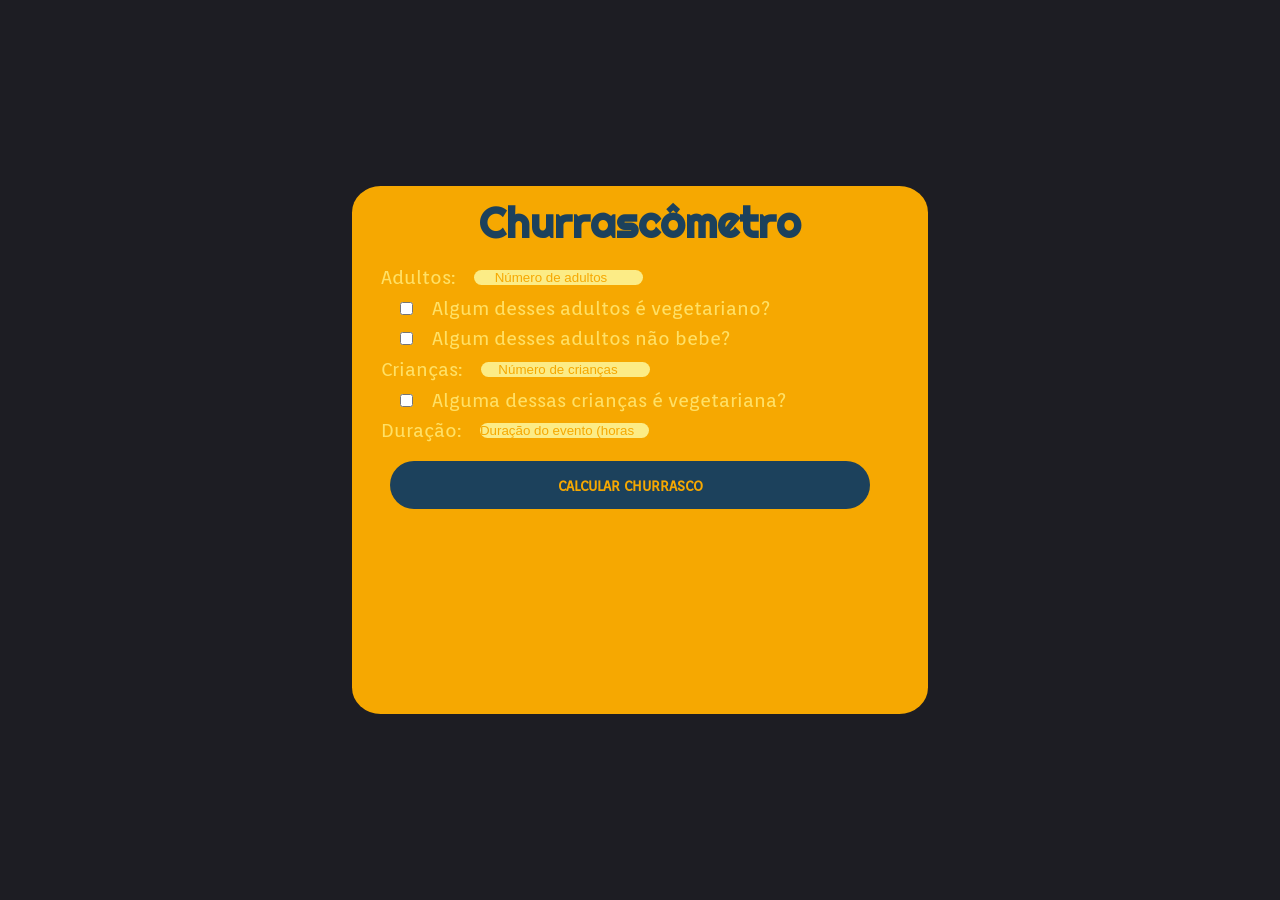
==== index.html @ af52dbb9 "first commit" ====
<!DOCTYPE html>
<html lang="en">
<head>
    <meta charset="UTF-8">
    <meta name="viewport" content="width=device-width, initial-scale=1.0">
    <link rel="stylesheet" href="./styles.css">

    <link rel="shortcut icon" href="./images/grill.svg">

    <link rel="preconnect" href="https://fonts.gstatic.com">
    <link href="https://fonts.googleapis.com/css2?family=Righteous&display=swap" rel="stylesheet">

    <link rel="preconnect" href="https://fonts.gstatic.com">
    <link href="https://fonts.googleapis.com/css2?family=Orienta&display=swap" rel="stylesheet">

    <link href="https://emoji-css.afeld.me/emoji.css" rel="stylesheet">

    <title>Churrascômetro</title>
</head>
<body>
    <div id="container">
        <div class="wrapper">

            <header>
                <h1>Churrascômetro</h1>
            </header>
    
            <section>
                <form action="" onsubmit="handleSubmit(event)">
    
                    <!-- grown ups -->
                    <p><label for="adults">
                        Adultos:<input id="adults" type="number" placeholder="Número de adultos">
                    </label></p>
                    <p><label for="vegetarian-adults" class="checkbox-input">
                        <input id="vegetarian-adults" type="checkbox" onchange="changeVegetarianAdults()">Algum desses adultos é vegetariano?
                        <span class="checkbox-style"></span>
                    </label></p>

                    <div id="vegetarian-adults-div"></div>


                    <p><label for="non-drinking-adults" class="checkbox-input">
                        <input onchange="changeNonDrinking()" id="non-drinking-adults" type="checkbox">Algum desses adultos não bebe?
                        <span class="checkbox-style"></span>
                    </label></p>
                    
                    <div id="non-drinking-div"></div>


                    <!-- kids -->
                    <p><label for="kids">
                        Crianças:<input id="kids" type="number" placeholder="Número de crianças">
                    </label></p>
                    <p><label for="vegetarian-kids" class="checkbox-input">
                        <input onchange="changeVegetarianKids()" id="vegetarian-kids" type="checkbox">Alguma dessas crianças é vegetariana?
                        <span class="checkbox-style"></span>
                    </label></p>
                    
                    <div id="vegetarian-kids-div"></div>
                    
                    <!-- schedule -->
                    <p><label for="duration">
                        Duração:<input required id="duration" type="number" placeholder="Duração do evento (horas)">
                    </label></p>
    
                    <button class="button-submit" type="submit">CALCULAR CHURRASCO</button>

                    <div id="results"></div>
                </form>
            </section>
        </div>
    </div>
    <script src="./scripts.js"></script>
</body>
</html>
---- styles.css ----
:root {

    --background: #1d1d23;
    --background-wrapper: #f6a801;
    --title: #1c415c;
    --focus-title: #245375;
    --options: #ffe065;
    --boxes: #fcec86;
    --focus-boxes: #edd228;

    font-size: 60%;
}

* {
    margin: 0;
    padding: 0;
    box-sizing: border-box;
}

#container {
    background-color: var(--background);

    width: 100vw;
    height: 100vh;
    
    display: flex;
    align-items: center;
    justify-content: center;
}

#container .wrapper {
    background-color: var(--background-wrapper);
    border-radius: 5%;

    width: 60rem;
    height: 55rem;

    max-width: 600px;
    max-height: 700px;

}

#container .wrapper header {
    font-family: Righteous, sans-serif;
    font-size: 2.2rem;
    color: var(--title);

    display: flex;
    justify-content: center;

    padding: 1rem;
}

#container .wrapper section {
    width: 100%;
    height: 86%;
}

#container .wrapper form {
    display: flex;
    flex-direction: column;
    justify-content: space-between;
}

#container .wrapper label {
    font-family: Orienta, sans-serif;
    font-size: 2rem;
    color: var(--options);

    padding-top: 0.8rem;
    padding-left: 3rem;

    display: flex;
    align-items: center;
}

#container .wrapper label input {
    margin-left: 2rem;
    margin-right: 2rem;

    text-align: center;

    background-color: var(--boxes);
    color: var(--title);
    border: none;
    border-radius: 2rem;
}

#container .wrapper label input::placeholder {
    color: var(--background-wrapper);
}

#container .wrapper label input:focus {
    outline: none;
    box-shadow: 0 0 0 0.2rem var(--focus-boxes);
}

#container .wrapper label .checkbox-input {
    display: none;
    visibility: hidden;
    opacity: 0;
}

#container .wrapper label .checkbox-input .checkbox-style {
    border: 2px solid rgb(211, 112, 112);
    background-color: transparent;
}

#container .wrapper button {
    width: 50rem;
    height: 5rem;

    margin: 2rem 4rem;

    border: none;
    background-color: var(--title);
    color: var(--background-wrapper);
    border-radius: 6rem;

    font-family: Orienta, sans-serif;
    font-size: 1.5rem;
    font-weight: bold;
    
    cursor: pointer;

    transition: background 0.3s;
}

#container .wrapper button:hover {
    background-color: var(--focus-title);
}

#container .wrapper #results{
    font-family: Orienta, sans-serif;
    font-size: 1.5rem;
    font-weight: bold;
    color: var(--title);

    padding-left: 3rem;
}
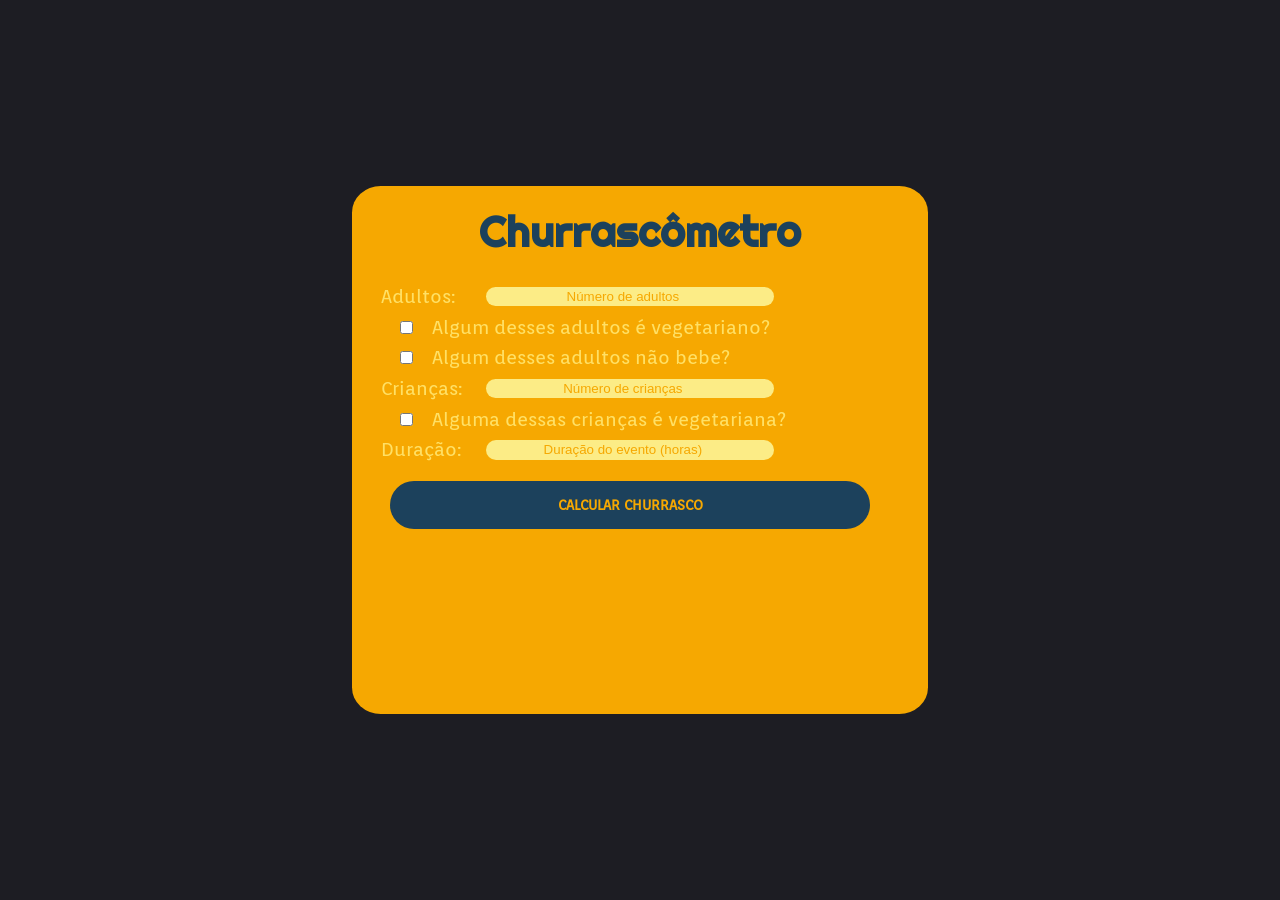
==== commit 5d76198b: "spaced inputs" ====
--- a/index.html
+++ b/index.html
@@ -29,10 +29,10 @@
                 <form action="" onsubmit="handleSubmit(event)">
     
                     <!-- grown ups -->
-                    <p><label for="adults">
-                        Adultos:<input id="adults" type="number" placeholder="Número de adultos">
+                    <p><label>
+                        Adultos:<input class="number-input" id="adults" type="number" placeholder="Número de adultos">
                     </label></p>
-                    <p><label for="vegetarian-adults" class="checkbox-input">
+                    <p><label class="checkbox-input">
                         <input id="vegetarian-adults" type="checkbox" onchange="changeVegetarianAdults()">Algum desses adultos é vegetariano?
                         <span class="checkbox-style"></span>
                     </label></p>
@@ -40,7 +40,7 @@
                     <div id="vegetarian-adults-div"></div>
 
 
-                    <p><label for="non-drinking-adults" class="checkbox-input">
+                    <p><label class="checkbox-input">
                         <input onchange="changeNonDrinking()" id="non-drinking-adults" type="checkbox">Algum desses adultos não bebe?
                         <span class="checkbox-style"></span>
                     </label></p>
@@ -49,10 +49,10 @@
 
 
                     <!-- kids -->
-                    <p><label for="kids">
-                        Crianças:<input id="kids" type="number" placeholder="Número de crianças">
+                    <p><label>
+                        Crianças:<input class="number-input" id="kids" type="number" placeholder="Número de crianças">
                     </label></p>
-                    <p><label for="vegetarian-kids" class="checkbox-input">
+                    <p><label class="checkbox-input">
                         <input onchange="changeVegetarianKids()" id="vegetarian-kids" type="checkbox">Alguma dessas crianças é vegetariana?
                         <span class="checkbox-style"></span>
                     </label></p>
@@ -60,11 +60,11 @@
                     <div id="vegetarian-kids-div"></div>
                     
                     <!-- schedule -->
-                    <p><label for="duration">
-                        Duração:<input required id="duration" type="number" placeholder="Duração do evento (horas)">
+                    <p><label>
+                        Duração:<input required class="number-input" id="duration" type="number" placeholder="Duração do evento (horas)">
                     </label></p>
     
-                    <button class="button-submit" type="submit">CALCULAR CHURRASCO</button>
+                    <button class="submit-button" type="submit">CALCULAR CHURRASCO</button>
 
                     <div id="results"></div>
                 </form>
--- a/styles.css
+++ b/styles.css
@@ -46,9 +46,10 @@
     color: var(--title);
 
     display: flex;
-    justify-content: center;
+    justify-content: space-evenly;
+    align-items: center;
 
-    padding: 1rem;
+    padding: 2rem;
 }
 
 #container .wrapper section {
@@ -72,6 +73,8 @@
 
     display: flex;
     align-items: center;
+
+    position: relative;
 }
 
 #container .wrapper label input {
@@ -95,6 +98,13 @@
     box-shadow: 0 0 0 0.2rem var(--focus-boxes);
 }
 
+#container .wrapper label .number-input {
+    position: absolute;
+    left: 12rem;
+    width: 30rem;
+    height: 2rem;
+}
+
 #container .wrapper label .checkbox-input {
     display: none;
     visibility: hidden;
@@ -106,7 +116,7 @@
     background-color: transparent;
 }
 
-#container .wrapper button {
+#container .wrapper .submit-button {
     width: 50rem;
     height: 5rem;
 
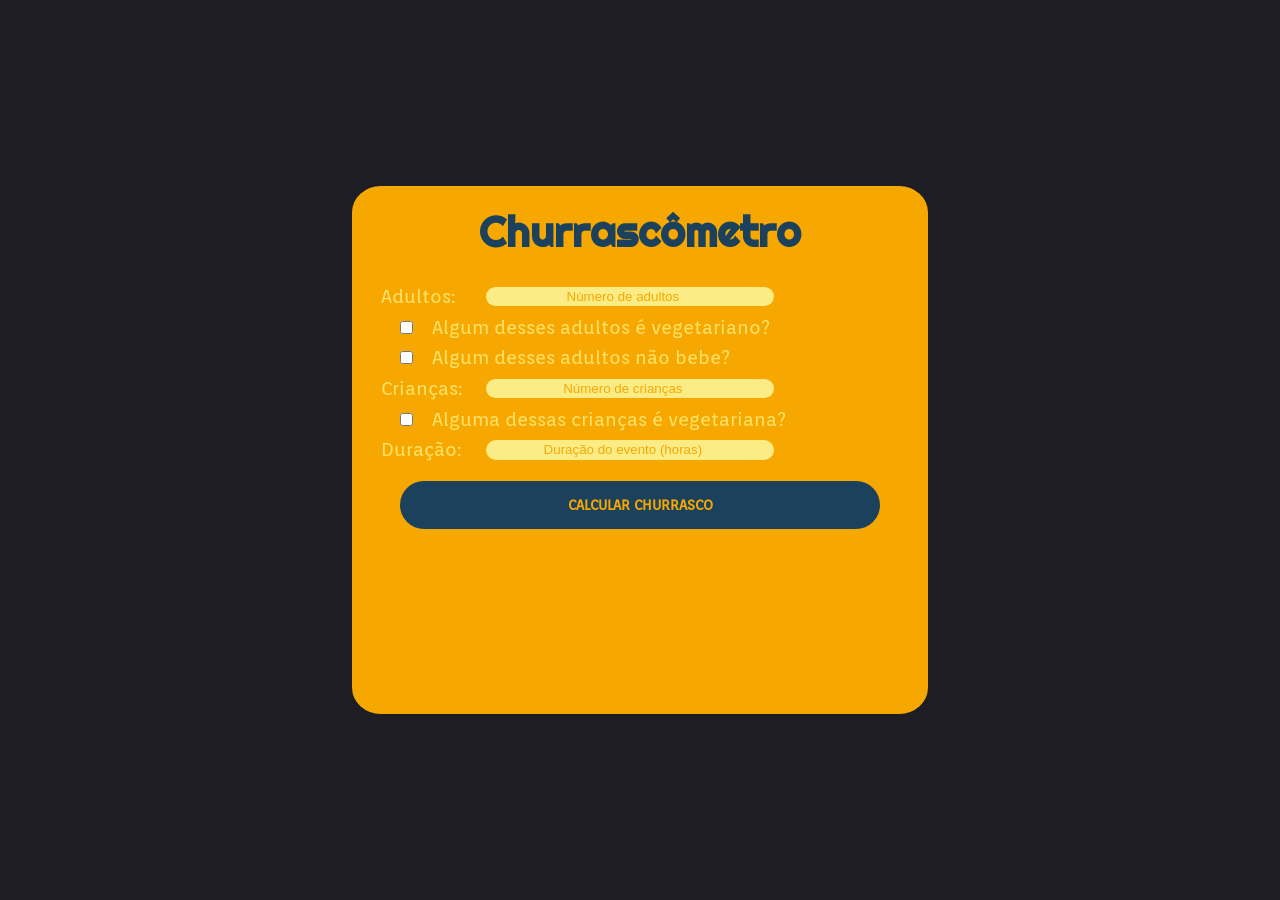
==== commit 3ab038a2: "changing the readme.md file" ====
--- a/index.html
+++ b/index.html
@@ -33,16 +33,14 @@
                         Adultos:<input class="number-input" id="adults" type="number" placeholder="Número de adultos">
                     </label></p>
                     <p><label class="checkbox-input">
-                        <input id="vegetarian-adults" type="checkbox" onchange="changeVegetarianAdults()">Algum desses adultos é vegetariano?
-                        <span class="checkbox-style"></span>
+                        <input class="checkbox-style" id="vegetarian-adults" type="checkbox" onchange="changeVegetarianAdults()">Algum desses adultos é vegetariano?
                     </label></p>
 
                     <div id="vegetarian-adults-div"></div>
 
 
                     <p><label class="checkbox-input">
-                        <input onchange="changeNonDrinking()" id="non-drinking-adults" type="checkbox">Algum desses adultos não bebe?
-                        <span class="checkbox-style"></span>
+                        <input class="checkbox-style" onchange="changeNonDrinking()" id="non-drinking-adults" type="checkbox">Algum desses adultos não bebe?
                     </label></p>
                     
                     <div id="non-drinking-div"></div>
@@ -53,8 +51,7 @@
                         Crianças:<input class="number-input" id="kids" type="number" placeholder="Número de crianças">
                     </label></p>
                     <p><label class="checkbox-input">
-                        <input onchange="changeVegetarianKids()" id="vegetarian-kids" type="checkbox">Alguma dessas crianças é vegetariana?
-                        <span class="checkbox-style"></span>
+                        <input class="checkbox-style" onchange="changeVegetarianKids()" id="vegetarian-kids" type="checkbox">Alguma dessas crianças é vegetariana?
                     </label></p>
                     
                     <div id="vegetarian-kids-div"></div>
--- a/styles.css
+++ b/styles.css
@@ -89,6 +89,10 @@
     border-radius: 2rem;
 }
 
+#container .wrapper label .checkbox-style {
+    cursor: pointer;
+}
+
 #container .wrapper label input::placeholder {
     color: var(--background-wrapper);
 }
@@ -105,22 +109,11 @@
     height: 2rem;
 }
 
-#container .wrapper label .checkbox-input {
-    display: none;
-    visibility: hidden;
-    opacity: 0;
-}
-
-#container .wrapper label .checkbox-input .checkbox-style {
-    border: 2px solid rgb(211, 112, 112);
-    background-color: transparent;
-}
-
 #container .wrapper .submit-button {
     width: 50rem;
     height: 5rem;
 
-    margin: 2rem 4rem;
+    margin: 2rem auto;
 
     border: none;
     background-color: var(--title);
@@ -136,7 +129,7 @@
     transition: background 0.3s;
 }
 
-#container .wrapper button:hover {
+#container .wrapper .submit-button:hover {
     background-color: var(--focus-title);
 }
 
